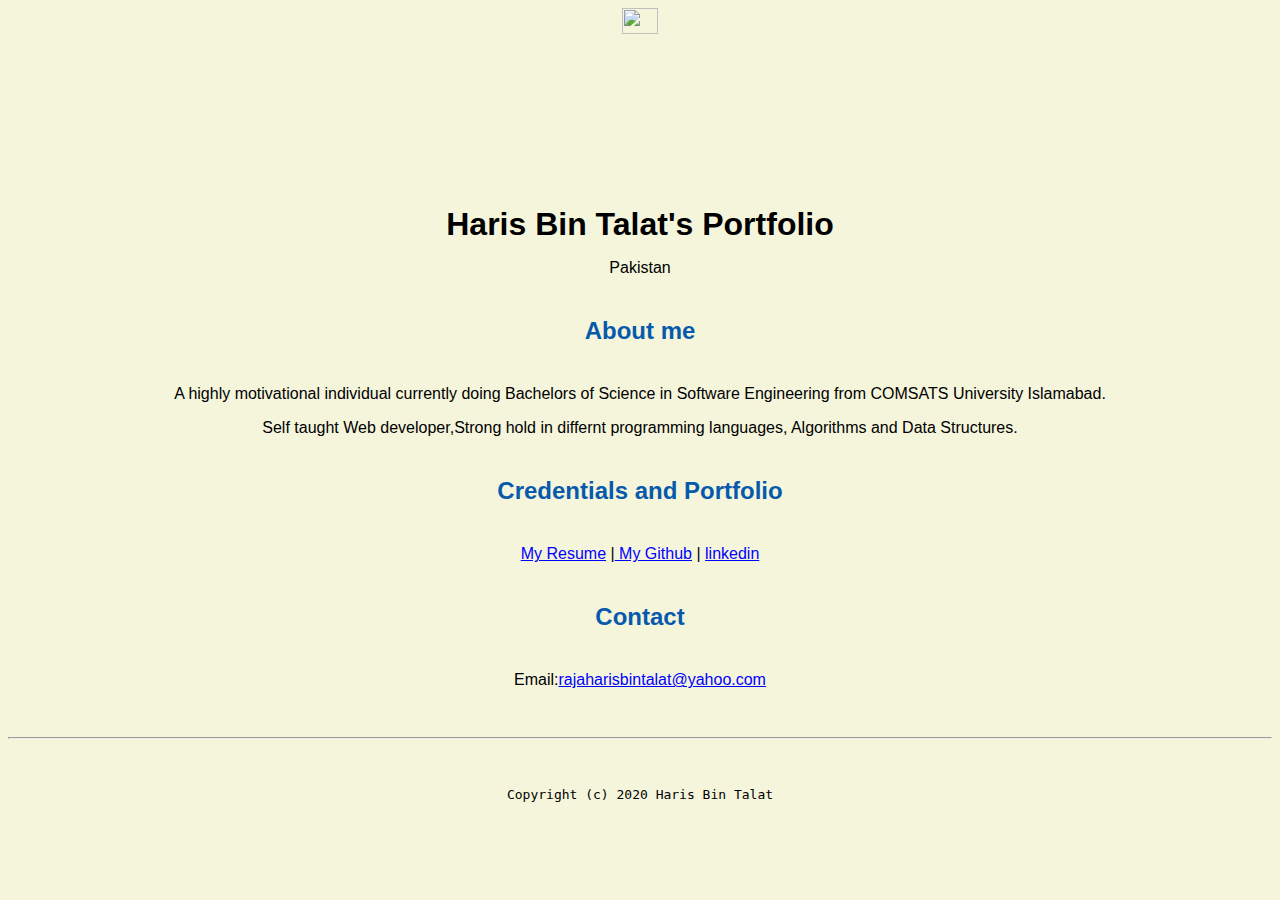
==== index.html @ f6c58f2c "Update index.html" ====
<html lang="en">
  <head>
    <title>Haris Bin Talat's Portfolio</title>
    <link href="css/master.css" rel="stylesheet" type="text/css">
    <link rel="faviconIcon" href="favicon.ico" type="image/x-icon">
    <link rel="shortcut" href="favicon.ico" type="image/x-icon">
    <meta name="viewport" content="width-device-width, initial-scale-1,shrink-to-fit-no"> <!--For mobile searches-->
    <meta name="name" content="Haris Bin Talat's portal"> <!--for SEO -->
    <meta name="robots" content="noindex,nofollow"> <!--when you are updating the web, be sure to remove it when go live-->
  </head>
  <body>
    <img src="images/DSC_0110.JPG" width="17%">
    <h1>Haris Bin Talat's Portfolio</h1>
    <p>Pakistan</p>
    <h2>About me</h2>
    <p>A highly motivational individual currently doing Bachelors of Science in Software Engineering from COMSATS University Islamabad.</p>
    <p>Self taught Web developer,Strong hold in differnt programming languages, Algorithms and Data Structures.</p>
    <h2>Credentials and Portfolio</h2>
    <p><a href="resume.html">My Resume</a> |<a href="https://github.com/harisbintalat" > My Github</a> | <a href="https://www.linkedin.com/in/haris-bin-talat-0142741a6/">linkedin</a></p>
    <h2>Contact</h2>
    <p>Email:<a href="mailto:rajaharisbintalat@yahoo.com?">rajaharisbintalat@yahoo.com</a></p>
  </body>
  <footer>
    <hr><code>Copyright (c) 2020 Haris Bin Talat </code>
  </footer>
</html>
---- css/master.css ----
a
{
  color: blue;
  text-decoration: :node;
}

a:hover
{
  color: red;
  text-decoration: none;
}
body
{
  background-color: beige;
  color:black;
  font-family: Arial, sans-serif;
  text-align: center;
}

footer
{
  margin-top: 2rem;
  margin-bottom: 2rem;
}
h1
{
  margin-bottom: 0.5rem;
  margin-top: 3rem;
}
h2
{
  color: #075AAB;
  margin-bottom: 2.5rem;
  margin-top: 2.5rem;
}
h3
{
  margin-bottom: 0rem;
  margin-top: 2rem;
}
h4
{
  margin-bottom: 1rem;
  margin-top: 0.5rem;
}
h5
{
  margin-bottom: 0.5rem;
}
hr
{
  margin-bottom: 3rem;
  margin-top: 3rem;
}
ul
{
  display: table;
  margin: 0 auto;
  text-align: left;
}
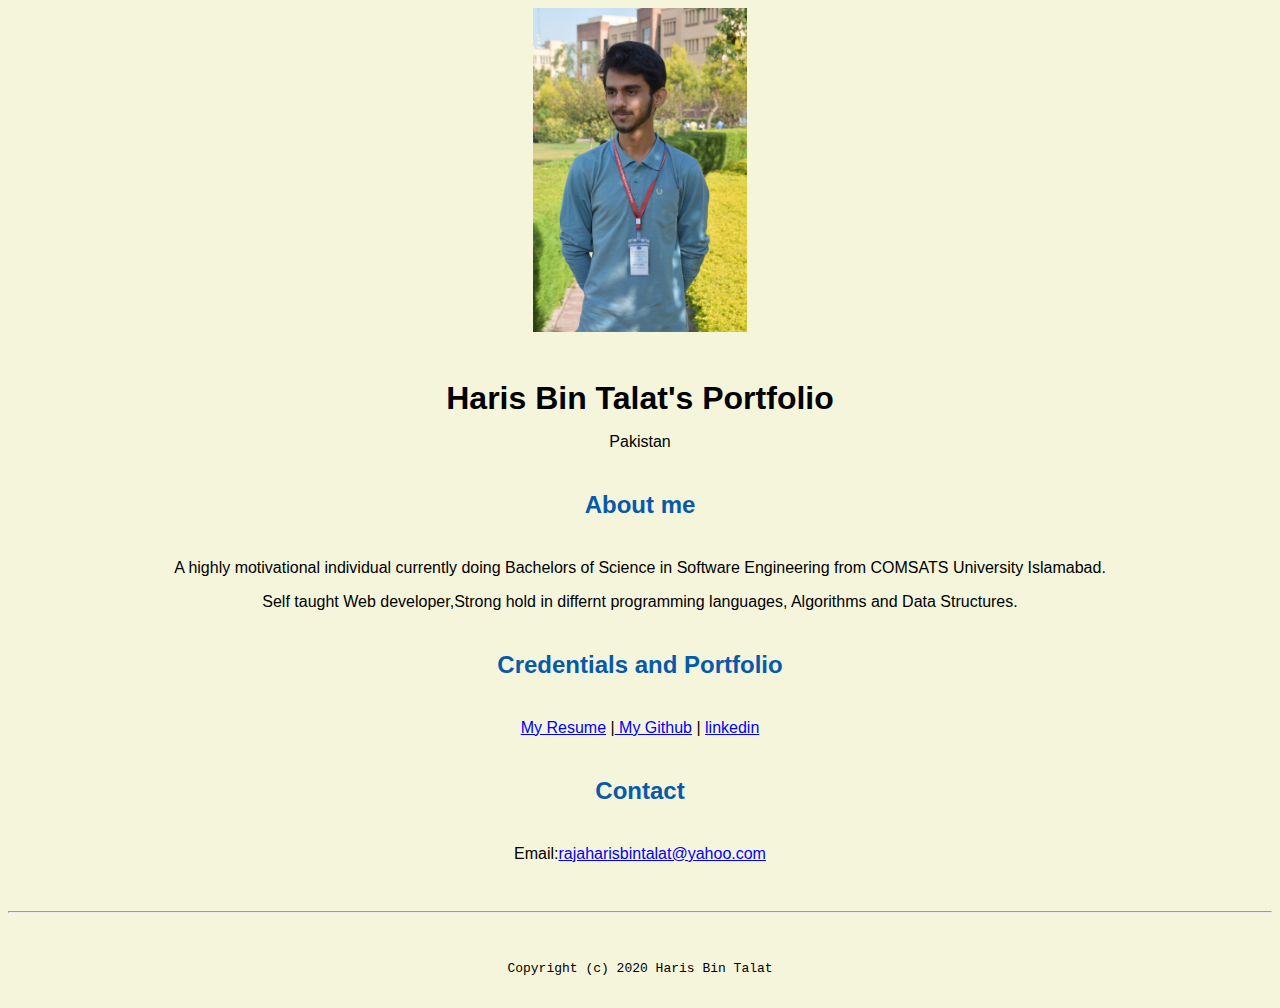
==== commit fc65002a: "Update index.html" ====
--- a/index.html
+++ b/index.html
@@ -6,10 +6,10 @@
     <link rel="shortcut" href="favicon.ico" type="image/x-icon">
     <meta name="viewport" content="width-device-width, initial-scale-1,shrink-to-fit-no"> <!--For mobile searches-->
     <meta name="name" content="Haris Bin Talat's portal"> <!--for SEO -->
-    <meta name="robots" content="noindex,nofollow"> <!--when you are updating the web, be sure to remove it when go live-->
+   <!-- <meta name="robots" content="noindex,nofollow"> when you are updating the web, be sure to remove it when go live-->
   </head>
   <body>
-    <img src="images/DSC_0110.JPG" width="17%">
+    <img src="images/main.jpg" width="17%">
     <h1>Haris Bin Talat's Portfolio</h1>
     <p>Pakistan</p>
     <h2>About me</h2>
--- a/css/master.css
+++ b/css/master.css
@@ -52,6 +52,18 @@
   margin-bottom: 3rem;
   margin-top: 3rem;
 }
+pre
+{
+  font-family:verdana;
+}
+span
+{
+  font-weight: bold;
+}
+.education {
+  margin-left: auto;
+  margin-right: auto;
+}
 ul
 {
   display: table;
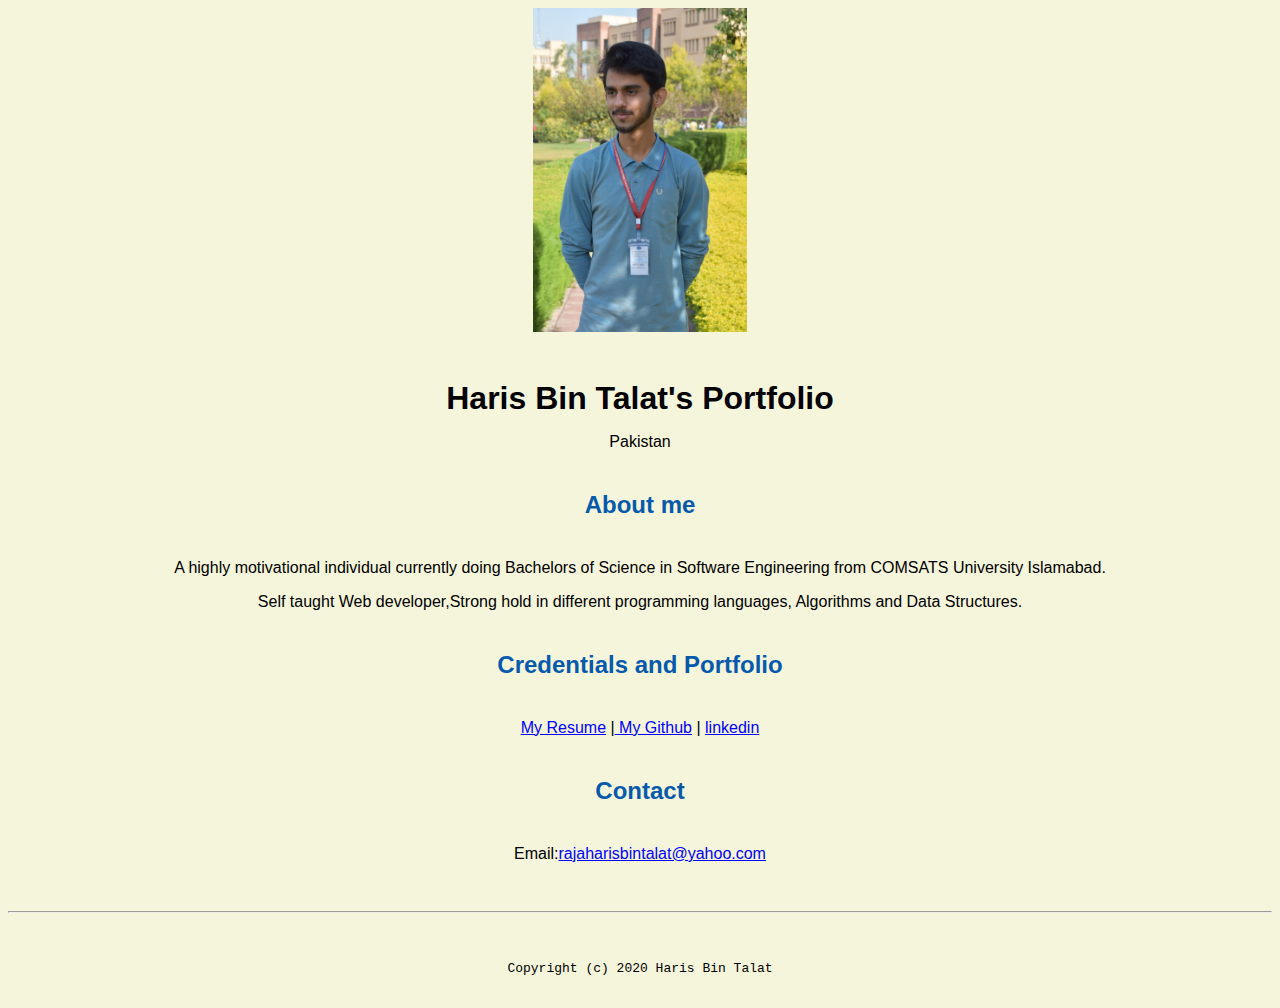
==== commit 1726ebde: "Update index.html" ====
--- a/index.html
+++ b/index.html
@@ -1,6 +1,6 @@
 <html lang="en">
   <head>
-    <title>Haris Bin Talat's Portfolio</title>
+    <title>Haris Bin Talat</title>
     <link href="css/master.css" rel="stylesheet" type="text/css">
     <link rel="faviconIcon" href="favicon.ico" type="image/x-icon">
     <link rel="shortcut" href="favicon.ico" type="image/x-icon">
@@ -14,7 +14,7 @@
     <p>Pakistan</p>
     <h2>About me</h2>
     <p>A highly motivational individual currently doing Bachelors of Science in Software Engineering from COMSATS University Islamabad.</p>
-    <p>Self taught Web developer,Strong hold in differnt programming languages, Algorithms and Data Structures.</p>
+    <p>Self taught Web developer,Strong hold in different programming languages, Algorithms and Data Structures.</p>
     <h2>Credentials and Portfolio</h2>
     <p><a href="resume.html">My Resume</a> |<a href="https://github.com/harisbintalat" > My Github</a> | <a href="https://www.linkedin.com/in/haris-bin-talat-0142741a6/">linkedin</a></p>
     <h2>Contact</h2>
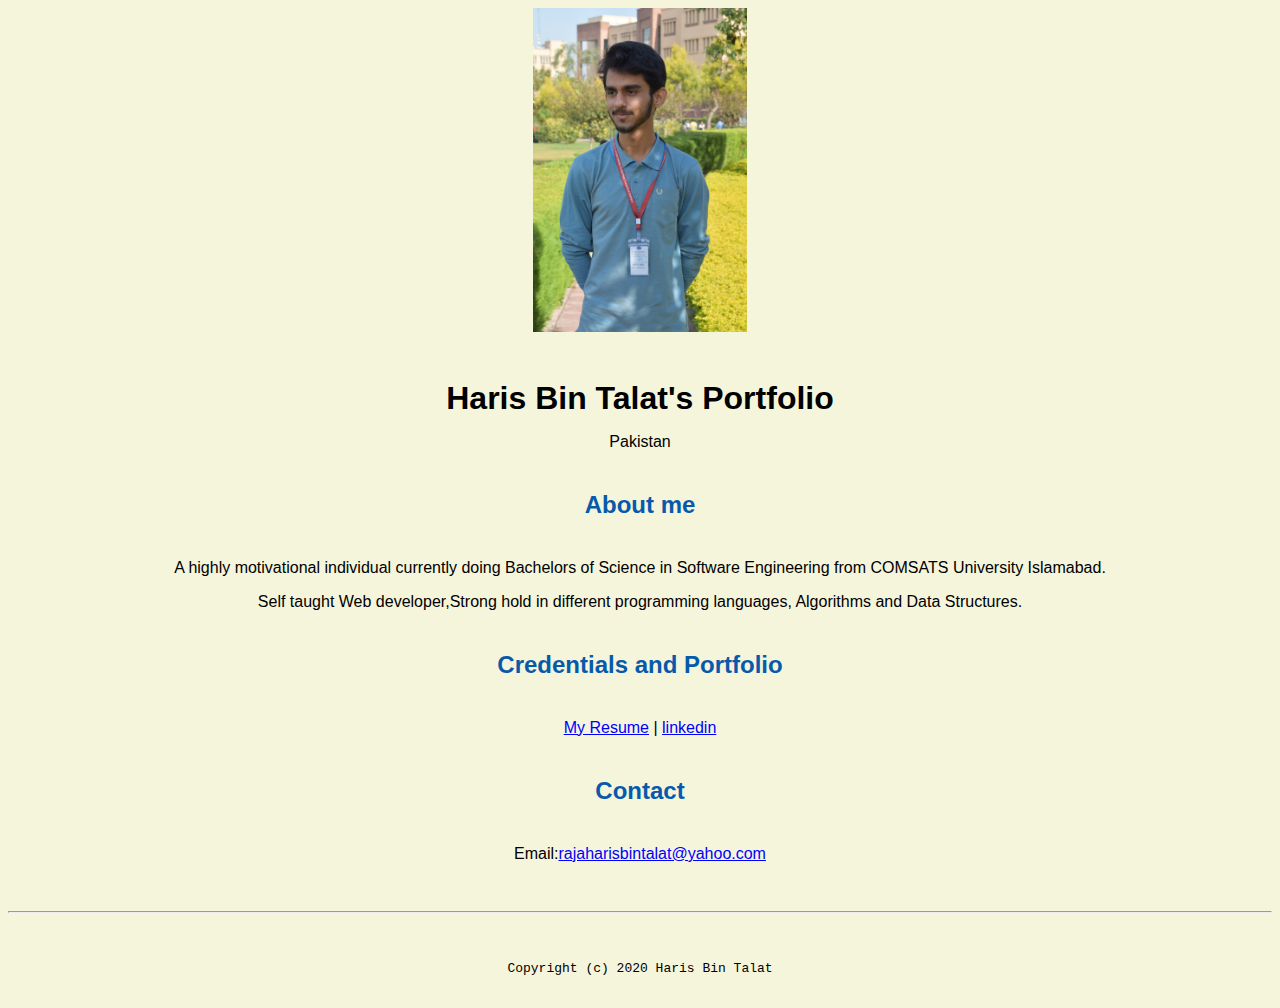
==== commit 5da7de73: "Update index.html" ====
--- a/index.html
+++ b/index.html
@@ -16,7 +16,7 @@
     <p>A highly motivational individual currently doing Bachelors of Science in Software Engineering from COMSATS University Islamabad.</p>
     <p>Self taught Web developer,Strong hold in different programming languages, Algorithms and Data Structures.</p>
     <h2>Credentials and Portfolio</h2>
-    <p><a href="resume.html">My Resume</a> |<a href="https://github.com/harisbintalat" > My Github</a> | <a href="https://www.linkedin.com/in/haris-bin-talat-0142741a6/">linkedin</a></p>
+    <p><a href="resume.html">My Resume</a> | <a href="https://www.linkedin.com/in/haris-bin-talat-0142741a6/">linkedin</a></p>
     <h2>Contact</h2>
     <p>Email:<a href="mailto:rajaharisbintalat@yahoo.com?">rajaharisbintalat@yahoo.com</a></p>
   </body>
